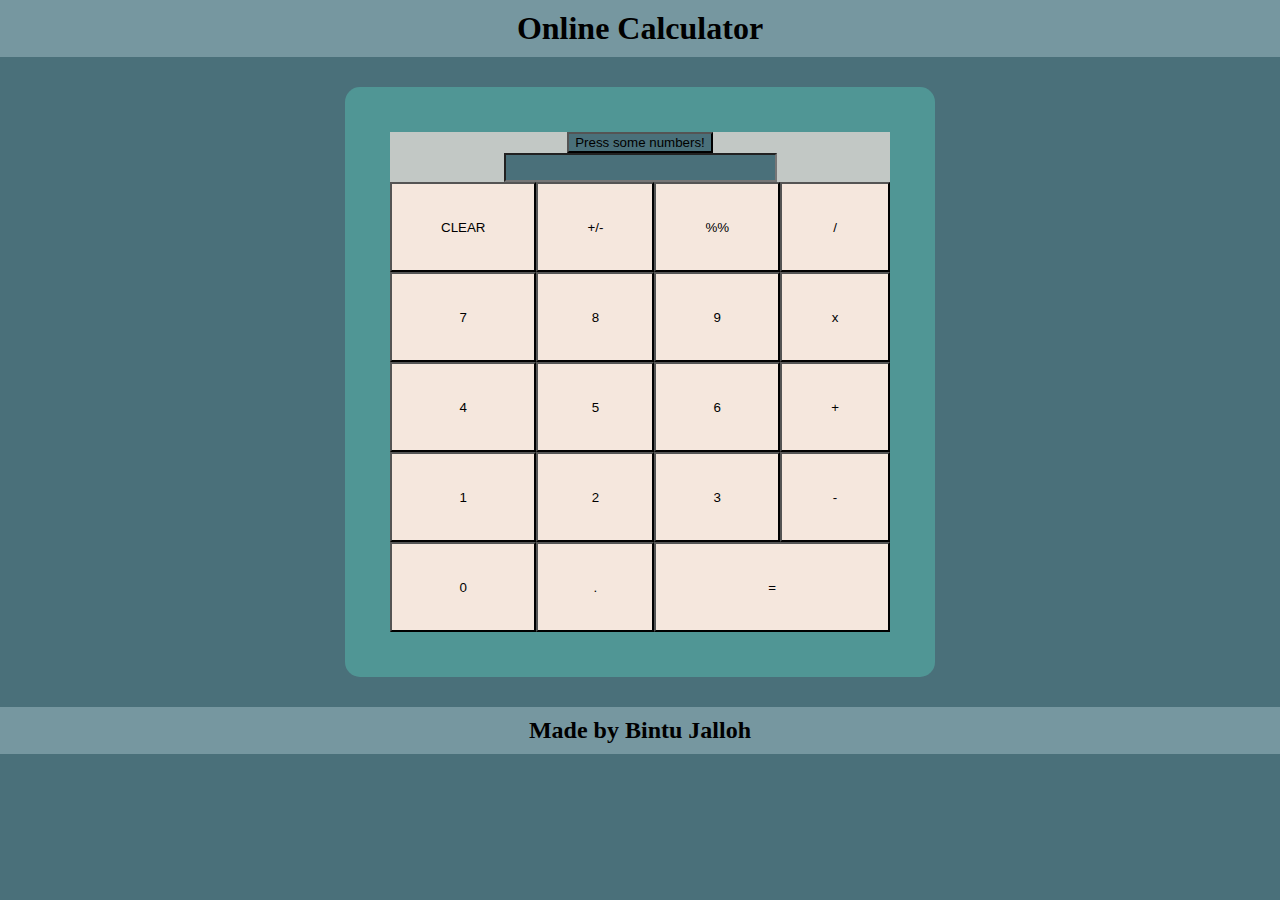
==== UI.html @ 3e2254ec "finish project" ====
<!DOCTYPE html>
<html lang="en">
<head>
    <meta charset="UTF-8">
    <meta name="viewport" content="width=device-width, initial-scale=1.0">
    <link rel="stylesheet" href="style.css">
    <title>JavaScript Calculator</title>
</head>
<body>
    <header class="header"> 
        <h1>Online Calculator</h1>
    </header>

    <main class="main-box">
        <div class="cal-box">
            <div class="display-box">
                    <button onclick="displayText(this)">Press some numbers!</button> <!-- The (this) keyword refers to the element being triggered which is the button in this case allowing this button to be passed as an argument when the method is called -->
                    <input type="text" id="updateDisplay" style="color:white; font-size:20px"></input>
                <div class="num-op-btns">
                    <button class="clearbtn" onclick="clearDisplay(this)">CLEAR</button>
                    <button class="operatorBtn">+/-</button>
                    <button class="operatorBtn">%%</button>
                    <button class="operatorBtn">/</button>
                    <button class="number" onclick="displayText(this)">7</button>
                    <button class="number" onclick="displayText(this)">8</button>
                    <button class="number" onclick="displayText(this)">9</button>
                    <button class="operatorBtn">x</button>
                    <button class="number" onclick="displayText(this)">4</button>
                    <button class="number" onclick="displayText(this)">5</button>
                    <button class="number" onclick="displayText(this)">6</button>
                    <button class="operatorBtn">+</button>
                    <button class="number" onclick="displayText(this)">1</button>
                    <button class="number" onclick="displayText(this)">2</button>
                    <button class="number" onclick="displayText(this)">3</button>
                    <button class="operatorBtn">-</button>
                    <button class="number" onclick="displayText(this)">0</button>
                    <button class="operatorBtn" onclick="operate()">.</button>
                    <button id="soultion" class="grid-item-19">=</button>
                </div>
            </div>
        </div>
    </main>

    <footer>
        <div class="footer">
            <h2>Made by Bintu Jalloh</h2>
        </div>
    </footer>
<!-- This is the javascript -->
    <script>

        let num1 = 0; 
        let num2 = 0;
        let operator = "";
        let storedValue = "";
        let result;

        function Add( num1, num2){
            let sum = num1 + num2;
            return sum;
        }

        function Subtract( num1, num2){
            let diff = num1 - num2;
            return diff;
        }

        function Multiply( num1, num2){
            let product = num1 * num2;
            return product;
        }

        function Divide( num1, num2){
            let quotient = num1 / num2;
            return quotient;
        }

// Creating a function that will show a display value when you click a button. store ‘display value’ in a variable  & i think i need a for loop 

        const updateDisplay = document.getElementById('updateDisplay');
        
        function displayText(button){ //passing button so we can use it for any button
            const btns = document.querySelectorAll('.number');
            storedValue += button.textContent;  // so for the input I just had to change the field value to be the button's text content for it to work.
            updateDisplay.value = storedValue;
        }

        function clearDisplay(){
            storedValue = "";
            updateDisplay.value = " "; 
        }
       

        function operate(operator, num1, num2){
            if( operator === '+'){
                result = Add(num1, num2);
                console.log("result: " + result);
            } else if(operator === '-'){
                result = Subtract(num1, num2);
                console.log("result: " + result);
            } else if(operator === 'x'){
                result = Multiply(num1, num2);
                console.log("result: " + result);
            } else if(operator === '/'){
                result = Divide(num1, num2);
                console.log("result: " + result);
            } else {
                throw new Error("Invalid Operator")
            }
            return result;
        }


        const numbers = document.querySelectorAll('.number');
        const operators = document.querySelectorAll('.operatorBtn');
        const equalSign = document.getElementById('soultion');

        numbers.forEach(number => {
            number.addEventListener("click", e => {
                if( operator === ""){
                    num1 = parseFloat(storedValue);
                    console.log(num1);
                } else {
                    num2 = parseFloat(storedValue);
                    console.log(num2);
                    operate(operator, num1, num2);
                    operator = "";
                }
                storedValue = "";
            })
        })

        
        operators.forEach( op => {
            op.addEventListener("click", e => {
                operator = op.textContent;
                console.log(operator);
            })
        })

        equalSign.addEventListener('click', e => {
            updateDisplay.value = result;
        })


    </script>
</body>
</html>
---- style.css ----
*{
    background:  #4A707A;
    margin: 0;
}
.header{
    overflow: hidden;
    background:#7697A0;
    padding: 10px;
}

.header h1{
    background:#7697A0;
    text-align: center;
}
.main-box {
   display: flex;
   justify-content: center;
   align-items: center;
}

.cal-box{
    margin: 30px;
    background: #509695;
    width: 550px;
    height: 550px;
    display: flex;
    justify-content: center;
    align-items: center;
    border-radius: 15px;
    padding: 20px;
}

.display-box{
    width: 500px;
    height: 500px;
    background: #C2C8C5;
    display: flex;
    flex-direction: column;
    justify-content: center;
    align-items: center;
}

.screen{
    background: yellow;
    padding: 20px;
}

.num-op-btns{
    display: grid;
    grid-template-columns: repeat(4, auto);
    grid-template-rows: repeat(5, auto);
    background: orange;
    width: 500px;
    height: 500px;
}
.num-op-btns button{
    background: #f5e7dd;
}
.grid-item-19 {
    background: rgb(108, 186, 246);
    grid-column: span 2;
}

.footer{
    overflow: hidden;
    background: #7697A0;
    padding: 10px;
}
.footer h2{
    background:#7697A0;
    text-align: center;
}







/* Add media queries for responsiveness - when the screen is 500px wide or less, stack the links on top of each other */
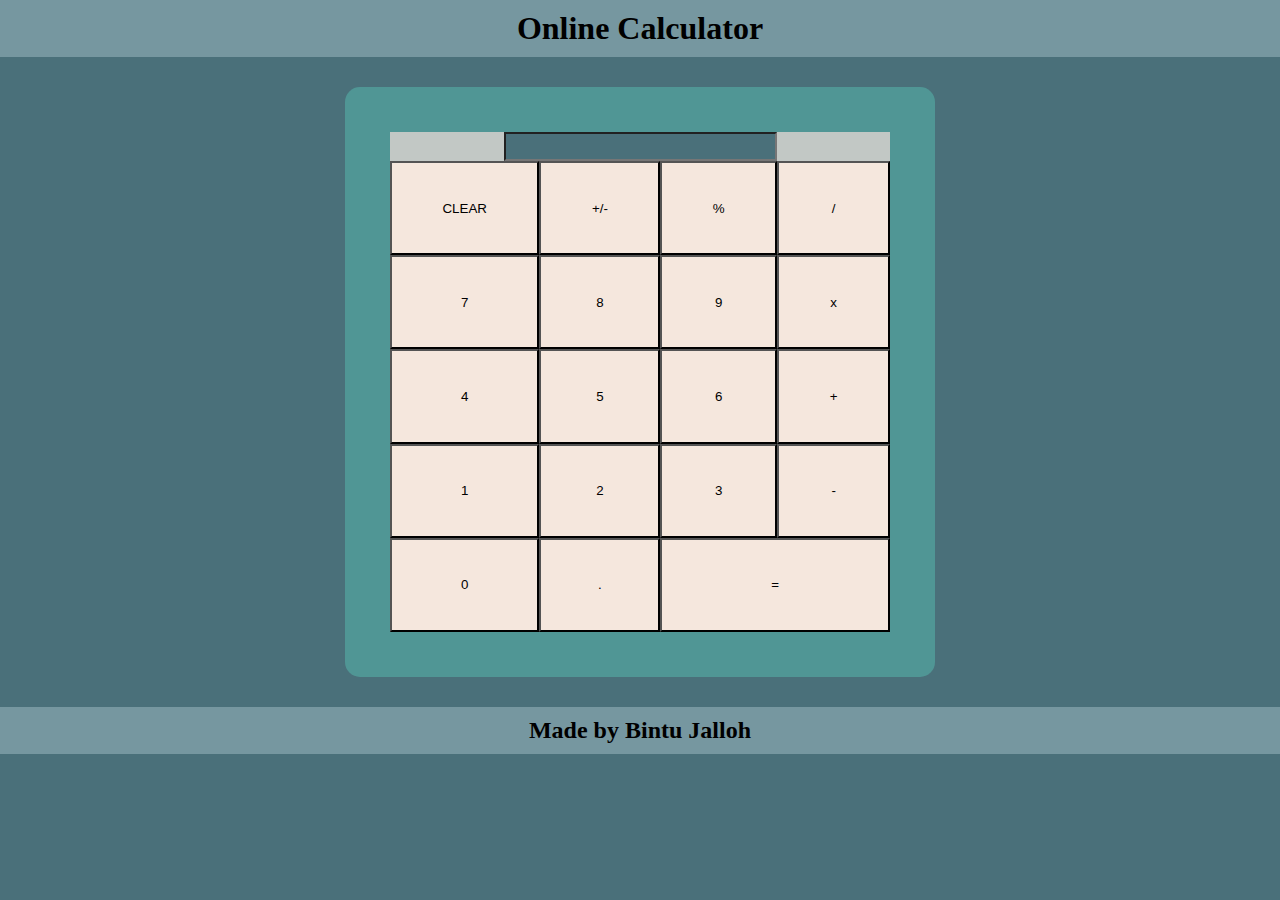
==== commit d05cd07c: "fix calculation error" ====
--- a/UI.html
+++ b/UI.html
@@ -14,12 +14,11 @@
     <main class="main-box">
         <div class="cal-box">
             <div class="display-box">
-                    <button onclick="displayText(this)">Press some numbers!</button> <!-- The (this) keyword refers to the element being triggered which is the button in this case allowing this button to be passed as an argument when the method is called -->
-                    <input type="text" id="updateDisplay" style="color:white; font-size:20px"></input>
+                    <input type="text" id="updateDisplay" onclick="displayText(this)" style="color:white; font-size:20px"></input> <!--The (this) keyword refers to the element being triggered which is the button in this case allowing this button to be passed as an argument when the method is called -->
                 <div class="num-op-btns">
                     <button class="clearbtn" onclick="clearDisplay(this)">CLEAR</button>
                     <button class="operatorBtn">+/-</button>
-                    <button class="operatorBtn">%%</button>
+                    <button class="operatorBtn">%</button>
                     <button class="operatorBtn">/</button>
                     <button class="number" onclick="displayText(this)">7</button>
                     <button class="number" onclick="displayText(this)">8</button>
@@ -52,8 +51,8 @@
         let num1 = 0; 
         let num2 = 0;
         let operator = "";
+        let result;
         let storedValue = "";
-        let result;
 
         function Add( num1, num2){
             let sum = num1 + num2;
@@ -75,19 +74,21 @@
             return quotient;
         }
 
-// Creating a function that will show a display value when you click a button. store ‘display value’ in a variable  & i think i need a for loop 
 
-        const updateDisplay = document.getElementById('updateDisplay');
-        
-        function displayText(button){ //passing button so we can use it for any button
-            const btns = document.querySelectorAll('.number');
-            storedValue += button.textContent;  // so for the input I just had to change the field value to be the button's text content for it to work.
-            updateDisplay.value = storedValue;
+        const updateDisplay = document.getElementById('updateDisplay'); 
+       
+        function displayText(button){ 
+            storedValue += button.textContent;  
+            updateDisplay.value = storedValue;  
         }
 
         function clearDisplay(){
             storedValue = "";
-            updateDisplay.value = " "; 
+            num1 = 0;
+            num2 = 0;
+            operator = "";
+            result = undefined;
+            updateDisplay.value = "";
         }
        
 
@@ -117,24 +118,23 @@
 
         numbers.forEach(number => {
             number.addEventListener("click", e => {
-                if( operator === ""){
-                    num1 = parseFloat(storedValue);
+                if( operator === ""){ 
+                    num1 += parseFloat(storedValue); 
                     console.log(num1);
                 } else {
-                    num2 = parseFloat(storedValue);
+                    num2 += parseFloat(storedValue); 
                     console.log(num2);
-                    operate(operator, num1, num2);
-                    operator = "";
+                    operate(operator, num1, num2);  
+                    operator = "";   
                 }
-                storedValue = "";
+                storedValue = ""; 
             })
         })
 
-        
         operators.forEach( op => {
-            op.addEventListener("click", e => {
-                operator = op.textContent;
-                console.log(operator);
+            op.addEventListener("click", e => { 
+                operator = op.textContent; 
+                console.log(operator);   
             })
         })
 
@@ -142,7 +142,6 @@
             updateDisplay.value = result;
         })
 
-
     </script>
 </body>
 </html>
